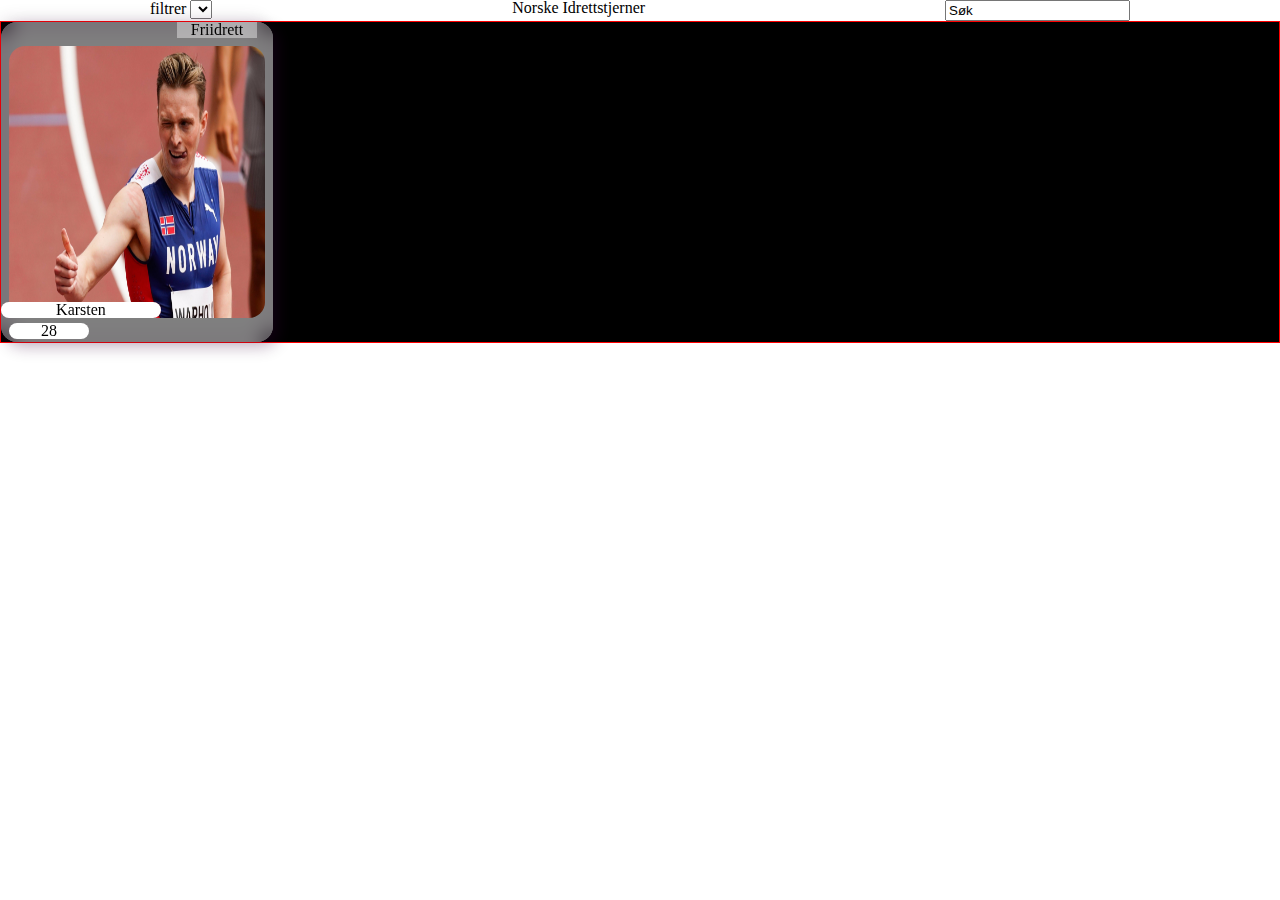
==== athletes.html @ 8f315bc4 "startup" ====
<!DOCTYPE html>
<html lang="en">
<head>
    <meta charset="UTF-8">
    <meta name="viewport" content="width=device-width, initial-scale=1.0">
    <title>Document</title>
    <link rel="stylesheet" href="/css/main.css">
    <script defer type="module" src="/scripts/athletesInformation.js"></script>
</head>
<body>
    <header id="athletes-header">
        <div>
            <label for="">filtrer</label>
            <select name="" id="atlhetes-header__filter">
                <option value=""></option>
                <option value=""></option>
                <option value=""></option>
                <option value=""></option>
            </select>
        </div>
        <h1 id="athletes-header__title">Norske Idrettstjerner</h1>
        <input type="text" id="athletes-header__search" value="Søk">
    </header>
    <main>
        <section id="athletes-main">
            <article id="athletes-card-container">
                <div class="athletes-inner-card">
                    <div id="athletes-card-front">
                        <h3 id="athletes-card-front__genre">Friidrett</h3>
                        <div id="athletes-img-container">
                            <img src="/images/norwegian-athletes/warholm.jpeg" alt="Karsten warholm" id="athletes-image" >
                        </div>
                        <h3 id="athletes-card-front__name">Karsten</h3>
                        <p id="athletes-card-front__age">28</p>
                    </div>
                    <div id="athletes-card-back">
                        <h3 id="athletes-card-back__title">Karsten</h3>
                        <p id="athletes-card-back__bio"></p>
                    </div>
                </div>
            </article>
        </section>
    </main>
</body>
</html>
---- css/main.css ----
/* http://meyerweb.com/eric/tools/css/reset/ 
   v2.0 | 20110126
   License: none (public domain)
*/
html, body, div, span, applet, object, iframe,
h1, h2, h3, h4, h5, h6, p, blockquote, pre,
a, abbr, acronym, address, big, cite, code,
del, dfn, em, img, ins, kbd, q, s, samp,
small, strike, strong, sub, sup, tt, var,
b, u, i, center,
dl, dt, dd, ol, ul, li,
fieldset, form, label, legend,
table, caption, tbody, tfoot, thead, tr, th, td,
article, aside, canvas, details, embed,
figure, figcaption, footer, header, hgroup,
menu, nav, output, ruby, section, summary,
time, mark, audio, video {
  margin: 0;
  padding: 0;
  border: 0;
  font-size: 100%;
  font: inherit;
  vertical-align: baseline;
}

/* HTML5 display-role reset for older browsers */
article, aside, details, figcaption, figure,
footer, header, hgroup, menu, nav, section {
  display: block;
}

body {
  line-height: 1;
}

ol, ul {
  list-style: none;
}

blockquote, q {
  quotes: none;
}

blockquote:before, blockquote:after,
q:before, q:after {
  content: "";
  content: none;
}

table {
  border-collapse: collapse;
  border-spacing: 0;
}

* {
  box-sizing: border-box;
}

.page-header {
  display: flex;
  justify-content: space-between;
  flex-wrap: wrap;
}
.page-header .logo, .page-header .menu-bars, .page-header .navbar-container .navbar li a, .page-header .exit-menu {
  text-decoration: none;
  color: #37003a;
  font-size: 1.5rem;
  padding: 10px 20px;
  cursor: pointer;
}
.page-header .logo:hover, .page-header .menu-bars:hover, .page-header .navbar-container .navbar li a:hover, .page-header .exit-menu:hover {
  background-color: #37003a;
  color: #fff;
}
.page-header .navbar-container {
  height: 0%;
  width: 100%;
  position: fixed;
  z-index: 2;
  top: 0;
  left: 0;
  background-color: white;
  transition: 0.8s;
  overflow: hidden;
}
.page-header .navbar-container .exit-menu {
  width: 100%;
  text-align: right;
  background-color: #37003a;
  color: #fff;
  border: 1px solid #37003a;
}
.page-header .navbar-container .exit-menu:hover {
  background-color: #fff;
  color: #37003a;
}
.page-header .navbar-container .navbar {
  display: flex;
  flex-direction: column;
}
.page-header .navbar-container .navbar__link {
  display: block;
  text-align: center;
  border-bottom: 1px solid white;
  border-top: 1px solid white;
}
.page-header .navbar-container .navbar__link-icon {
  float: left;
}
.page-header .navbar-container .navbar__link:hover {
  background-color: white;
  border-bottom: 1px solid #37003a;
  border-top: 1px solid #37003a;
}
@media (min-width: 768px) {
  .page-header .page-header {
    flex-wrap: nowrap;
  }
  .page-header .menu-bars, .page-header .exit-menu {
    display: none;
  }
  .page-header .navbar-container {
    position: static;
    width: auto;
  }
  .page-header .navbar-container .navbar {
    flex-direction: row;
  }
  .page-header .navbar-container .navbar__link:hover {
    background-color: #37003a;
    border: 1px solid #37003a;
    color: white;
    transition: 0.2s;
  }
}

/*.content-tabs{
    display: flex;
    justify-content: center;
    background-color: rgb(55, 0, 58);
    padding-bottom: 20px;

    .tabs{
        width: 50%;
        background-color: rgb(55, 0, 58);
        border: 1px solid rgba(255, 255, 255,.5);
        padding: 10px 5px;
        color: #999;

        &:hover{
            background-color: rgba(255, 255, 255, .1);
            border: 1px solid rgba(255, 255, 255, .1);
            color: #fff;
        }
    }
    .active-tab{
        color: #eee;
        border: 1px solid rgb(55, 0, 58);
        border-top: none;
    }
}*/
.content-filters {
  width: 100%;
  display: flex;
  justify-content: center;
  margin-bottom: 30px;
}

.football-card-container {
  max-width: 370px;
  height: 420px;
  margin: 0 auto;
  position: relative;
  box-shadow: inset 5px 5px 5px rgba(55, 0, 58, 0.2), inset -5px -5px 15px rgba(69, 19, 73, 0.1), 5px 5px 15px rgba(55, 0, 58, 0.3), -5px -5px 15px rgba(69, 19, 73, 0.1);
  border-radius: 15px;
  transition: 0.5s;
}
.football-card-container .football-card-cover {
  position: absolute;
  top: 15px;
  left: 15px;
  right: 15px;
  bottom: 15px;
  background: #451349;
  border-radius: 20px;
  overflow: hidden;
  transition: 0.5s;
  color: white;
}
.football-card-container .football-card-cover .logo-img {
  max-width: 100%;
  height: 100px;
  border: 1px solid white;
}
.football-card-container p {
  border: 1px solid white;
  text-align: center;
}

.content-hero {
  background: #37003a;
  padding: 20px;
  display: grid;
  background-image: url("/images/premier-league/premier-league-bg.png"), linear-gradient(to top, #5b0a61 0%, #37003a 100%);
  background-position: center;
  background-repeat: no-repeat;
}
.content-hero .premier-league-clubs {
  margin: 0 auto;
  display: grid;
  grid-template-columns: repeat(5, 1fr);
  grid-template-rows: repeat(5, 1fr);
  grid-column-gap: 20px;
  grid-row-gap: 20px;
}
.content-hero .club-logo {
  width: 100%;
  height: auto;
}
.content-hero .club-logo:hover {
  transform: scale(2);
  transition: 0.5s;
}

#athletes-header {
  display: flex;
  justify-content: space-around;
}
section {
  border: 1px solid red;
  background-color: black;
}

#athletes-card-container {
  height: 20rem;
  width: 17rem;
  border-radius: 1rem;
}
#athletes-card-container .athletes-inner-card {
  background-color: rgba(255, 255, 255, 0.5);
  border-radius: 1rem;
  position: relative;
  width: 100%;
  height: 100%;
  text-align: center;
  transition: transform 1s;
  transform-style: preserve-3d;
  color: black;
  box-shadow: inset 5px 5px 5px rgba(55, 0, 58, 0.2), inset -5px -5px 15px rgba(69, 19, 73, 0.1), 5px 5px 15px rgba(55, 0, 58, 0.3), -5px -5px 15px rgba(69, 19, 73, 0.1);
}
#athletes-card-container #athletes-img-container {
  padding: 0.5rem;
  display: flex;
  border-radius: 1rem;
  height: 90%;
  width: 100%;
  -webkit-animation: shimmer 1s linear infinite;
          animation: shimmer 1s linear infinite;
}
#athletes-card-container #athletes-img-container #athletes-image {
  width: 100%;
  height: auto;
  border-radius: 1rem;
}
#athletes-card-container #athletes-card-front {
  border-radius: 1rem;
  -webkit-backdrop-filter: blur(10px);
          backdrop-filter: blur(10px);
  position: absolute;
  width: 100%;
  height: 100%;
  backface-visibility: hidden;
  -webkit-backface-visibility: hidden;
}
#athletes-card-container #athletes-card-front__genre {
  background-color: rgba(255, 255, 255, 0.4);
  -webkit-backdrop-filter: blur(10px);
          backdrop-filter: blur(10px);
  position: relative;
  left: 11rem;
  width: 5rem;
}
#athletes-card-container #athletes-card-front__name {
  background-color: white;
  position: relative;
  width: 10rem;
  bottom: 1.5rem;
  border-radius: 1rem;
  -webkit-backdrop-filter: blur(10px);
          backdrop-filter: blur(10px);
}
#athletes-card-container #athletes-card-front__age {
  background-color: white;
  -webkit-backdrop-filter: blur(10px);
          backdrop-filter: blur(10px);
  position: relative;
  border-radius: 1rem;
  width: 5rem;
  bottom: 1.2rem;
  left: 0.5rem;
}
#athletes-card-container #athletes-card-back {
  border-radius: 1rem;
  border: 2px solid black;
  position: absolute;
  width: 100%;
  height: 100%;
  backface-visibility: hidden;
  -webkit-backface-visibility: hidden;
  transform: rotateY(180deg);
}
#athletes-card-container:hover .athletes-inner-card {
  transform: rotateY(180deg);
}/*# sourceMappingURL=main.css.map */
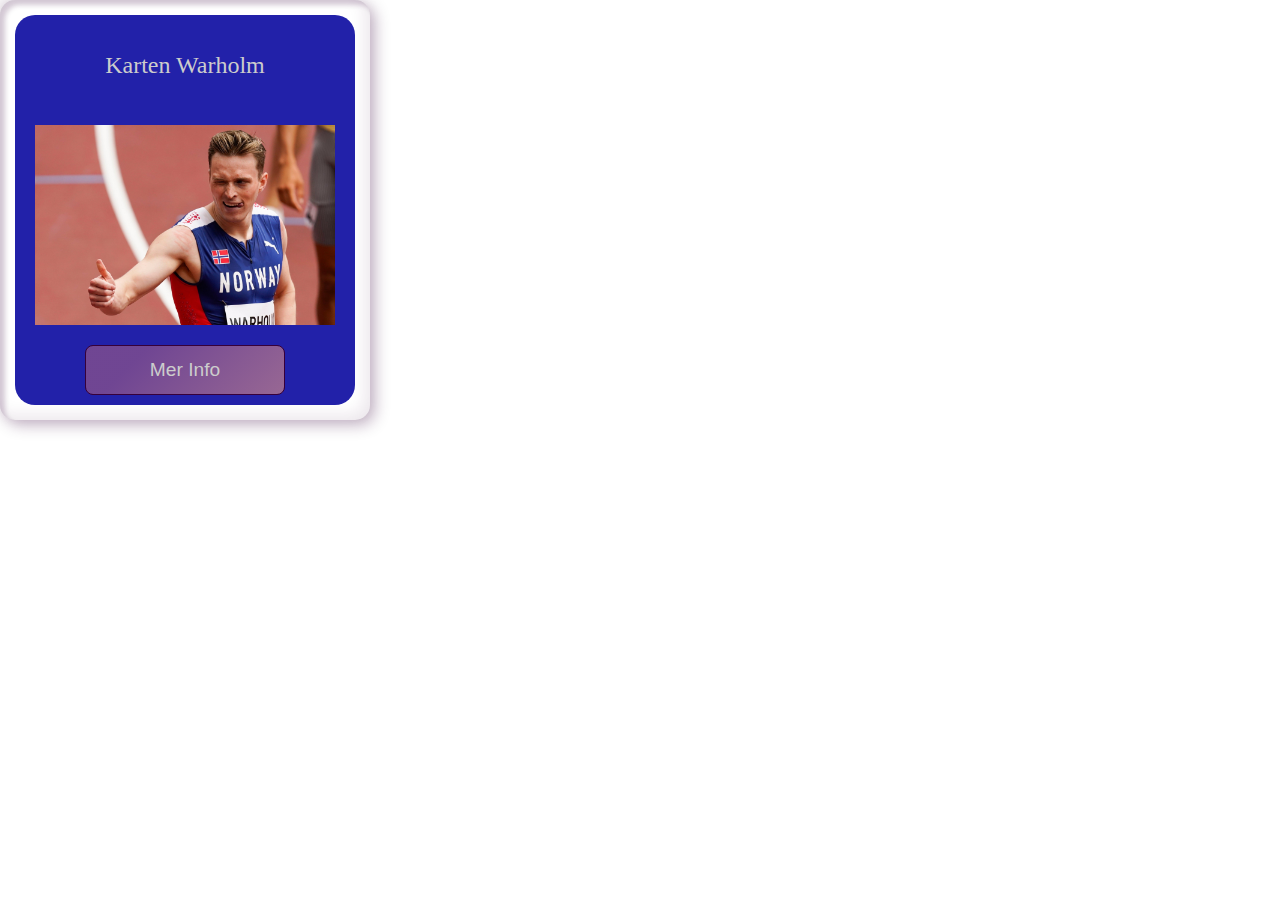
==== commit ff9ddaaa: "update" ====
--- a/athletes.html
+++ b/athletes.html
@@ -6,40 +6,30 @@
     <title>Document</title>
     <link rel="stylesheet" href="/css/main.css">
     <script defer type="module" src="/scripts/athletesInformation.js"></script>
+    <style>
+
+    </style>
 </head>
 <body>
     <header id="athletes-header">
-        <div>
-            <label for="">filtrer</label>
-            <select name="" id="atlhetes-header__filter">
-                <option value=""></option>
-                <option value=""></option>
-                <option value=""></option>
-                <option value=""></option>
-            </select>
-        </div>
-        <h1 id="athletes-header__title">Norske Idrettstjerner</h1>
-        <input type="text" id="athletes-header__search" value="Søk">
+
     </header>
     <main>
+        <banner-img
+        imgUrl = "premier-league-banner.jpeg">
+        </banner-img>
+        <content-tabs>
+        </content-tabs>
         <section id="athletes-main">
-            <article id="athletes-card-container">
-                <div class="athletes-inner-card">
-                    <div id="athletes-card-front">
-                        <h3 id="athletes-card-front__genre">Friidrett</h3>
-                        <div id="athletes-img-container">
-                            <img src="/images/norwegian-athletes/warholm.jpeg" alt="Karsten warholm" id="athletes-image" >
-                        </div>
-                        <h3 id="athletes-card-front__name">Karsten</h3>
-                        <p id="athletes-card-front__age">28</p>
-                    </div>
-                    <div id="athletes-card-back">
-                        <h3 id="athletes-card-back__title">Karsten</h3>
-                        <p id="athletes-card-back__bio"></p>
-                    </div>
-                </div>
-            </article>
+            <card-item
+            name = "Karten Warholm"
+            imgUrl = "norwegian-athletes/warholm.jpeg"
+            imgAlt = "Karsten Warholm"
+            background = "rgb(34, 33, 169)">
+            </card-item>
         </section>
     </main>
+
+    <script src="scripts/components/Card.js"></script>
 </body>
 </html>--- a/css/main.css
+++ b/css/main.css
@@ -60,6 +60,7 @@
   display: flex;
   justify-content: space-between;
   flex-wrap: wrap;
+  box-shadow: 0px 3px 15px 0px rgba(55, 0, 58, 0.5);
 }
 .page-header .logo, .page-header .menu-bars, .page-header .navbar-container .navbar li a, .page-header .exit-menu {
   text-decoration: none;
@@ -197,40 +198,10 @@
   text-align: center;
 }
 
-.content-hero {
-  background: #37003a;
-  padding: 20px;
-  display: grid;
-  background-image: url("/images/premier-league/premier-league-bg.png"), linear-gradient(to top, #5b0a61 0%, #37003a 100%);
-  background-position: center;
-  background-repeat: no-repeat;
-}
-.content-hero .premier-league-clubs {
-  margin: 0 auto;
-  display: grid;
-  grid-template-columns: repeat(5, 1fr);
-  grid-template-rows: repeat(5, 1fr);
-  grid-column-gap: 20px;
-  grid-row-gap: 20px;
-}
-.content-hero .club-logo {
-  width: 100%;
-  height: auto;
-}
-.content-hero .club-logo:hover {
-  transform: scale(2);
-  transition: 0.5s;
-}
-
 #athletes-header {
   display: flex;
   justify-content: space-around;
 }
-section {
-  border: 1px solid red;
-  background-color: black;
-}
-
 #athletes-card-container {
   height: 20rem;
   width: 17rem;
@@ -311,4 +282,60 @@
 }
 #athletes-card-container:hover .athletes-inner-card {
   transform: rotateY(180deg);
+}
+
+.banner-container {
+  position: relative;
+}
+.banner-container .banner-overlay {
+  position: absolute;
+  bottom: 0;
+  background: rgba(30, 30, 30, 0.5);
+  width: 100%;
+  padding: 10px;
+  text-align: center;
+  color: #fff;
+}
+.banner-container .banner-overlay .title {
+  font-size: 2rem;
+  padding: 10px;
+}
+
+.user-section {
+  margin: 2rem;
+  padding: 1rem;
+  text-align: center;
+}
+
+.user-header {
+  font-size: large;
+  font-weight: bold;
+}
+
+.input-container {
+  padding: 1rem;
+  border: 1px solid red;
+  display: flex;
+  justify-content: center;
+  align-self: auto, auto, flex-end;
+}
+
+.quiz {
+  display: flex;
+  flex-direction: column;
+  margin: 1rem;
+}
+.quiz__header {
+  padding: 1rem;
+}
+.quiz__box {
+  display: flex;
+  flex-direction: column;
+  align-items: center;
+  border: 1px solid red;
+  margin: 0.5rem;
+}
+.quiz__btn {
+  width: 40%;
+  height: 3rem;
 }/*# sourceMappingURL=main.css.map */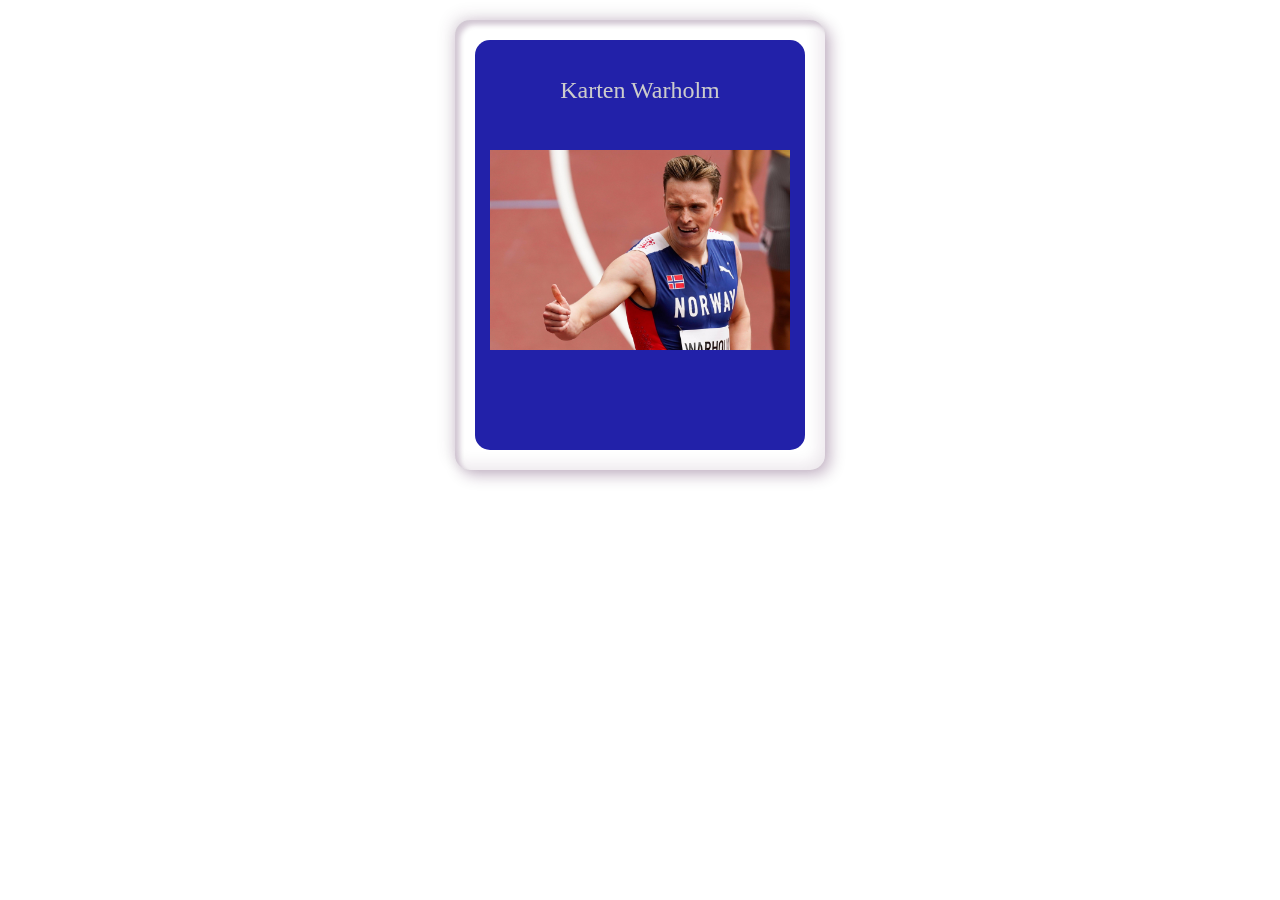
==== commit 5f7a5276: "card flips" ====
--- a/athletes.html
+++ b/athletes.html
@@ -30,6 +30,8 @@
         </section>
     </main>
 
+    
+
     <script src="scripts/components/Card.js"></script>
 </body>
 </html>--- a/css/main.css
+++ b/css/main.css
@@ -135,36 +135,17 @@
   }
 }
 
-/*.content-tabs{
-    display: flex;
-    justify-content: center;
-    background-color: rgb(55, 0, 58);
-    padding-bottom: 20px;
-
-    .tabs{
-        width: 50%;
-        background-color: rgb(55, 0, 58);
-        border: 1px solid rgba(255, 255, 255,.5);
-        padding: 10px 5px;
-        color: #999;
-
-        &:hover{
-            background-color: rgba(255, 255, 255, .1);
-            border: 1px solid rgba(255, 255, 255, .1);
-            color: #fff;
-        }
-    }
-    .active-tab{
-        color: #eee;
-        border: 1px solid rgb(55, 0, 58);
-        border-top: none;
-    }
-}*/
 .content-filters {
-  width: 100%;
-  display: flex;
-  justify-content: center;
-  margin-bottom: 30px;
+  display: flex;
+  flex-direction: column;
+  align-items: center;
+}
+.content-filters select, .content-filters input, .content-filters select option {
+  text-align: center;
+  padding: 5px;
+  width: 80%;
+  border-radius: 10px;
+  margin: 10px;
 }
 
 .football-card-container {
@@ -198,6 +179,13 @@
   text-align: center;
 }
 
+.page-headline {
+  text-align: center;
+  font-size: 1.5rem;
+  color: white;
+  background-color: #37003a;
+}
+
 #athletes-header {
   display: flex;
   justify-content: space-around;
@@ -307,6 +295,10 @@
   text-align: center;
 }
 
+.select-cursor {
+  cursor: pointer;
+}
+
 .user-header {
   font-size: large;
   font-weight: bold;
@@ -320,6 +312,10 @@
   align-self: auto, auto, flex-end;
 }
 
+.user-output {
+  border: 1px solid red;
+}
+
 .quiz {
   display: flex;
   flex-direction: column;
@@ -327,6 +323,7 @@
 }
 .quiz__header {
   padding: 1rem;
+  font-weight: bold;
 }
 .quiz__box {
   display: flex;
@@ -337,5 +334,72 @@
 }
 .quiz__btn {
   width: 40%;
-  height: 3rem;
+  height: 5rem;
+  cursor: pointer;
+  background-color: yellowgreen;
+  border-radius: 0.5rem;
+}
+
+.modal {
+  position: fixed;
+  display: flex;
+  justify-content: center;
+  align-items: center;
+  top: 0px;
+  left: 0px;
+  visibility: hidden;
+  height: 100%;
+  width: 100%;
+  background-color: rgba(55, 0, 58, 0.2);
+}
+
+.modal-content {
+  background-color: #2221a9;
+  box-shadow: 10px 8px 5px rgba(55, 0, 58, 0.2);
+  color: white;
+  width: 50%;
+  height: auto;
+  margin: 1rem;
+  display: flex;
+  justify-content: center;
+  align-items: center;
+  flex-direction: column;
+  border-radius: 1rem;
+}
+
+.close-btn {
+  position: absolute;
+  top: 0%;
+  left: 0%;
+  background-color: #2221a9;
+  color: white;
+}
+
+.question-content {
+  padding: 1rem;
+}
+
+.question-header {
+  font-weight: bold;
+  text-align: center;
+  margin: 1rem;
+  border-bottom: 1px solid white;
+}
+
+.quiz-btn {
+  width: 90%;
+  padding: 0.5rem;
+  border-radius: 1rem;
+}
+
+.quiz-btn:hover {
+  background-color: green;
+  transition: 1s;
+}
+
+.open-modal {
+  opacity: 1;
+  visibility: visible;
+  transform: scale(1);
+  transition: visibility 0s linear 0s, opacity 0.25s 0s, transform 0.25s;
 }/*# sourceMappingURL=main.css.map */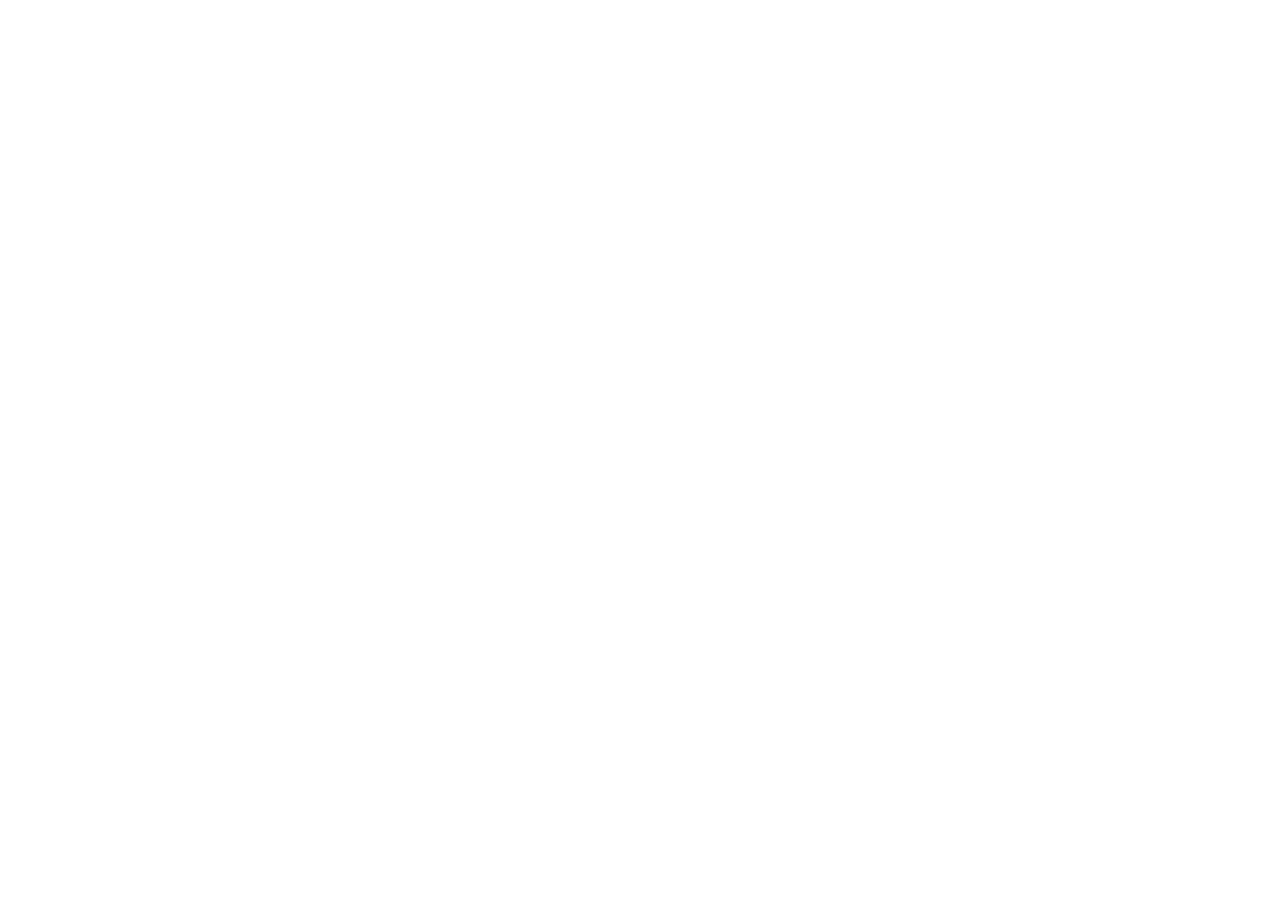
==== commit 4af989ee: "animation highscore" ====
--- a/athletes.html
+++ b/athletes.html
@@ -5,7 +5,9 @@
     <meta name="viewport" content="width=device-width, initial-scale=1.0">
     <title>Document</title>
     <link rel="stylesheet" href="/css/main.css">
+    <script src="https://cdnjs.cloudflare.com/ajax/libs/gsap/3.8.0/gsap.min.js"></script>
     <script defer type="module" src="/scripts/athletesInformation.js"></script>
+    <script defer tyoe="module" src="/scripts/animations.js"></script>
     <style>
 
     </style>
@@ -15,19 +17,10 @@
 
     </header>
     <main>
-        <banner-img
-        imgUrl = "premier-league-banner.jpeg">
-        </banner-img>
-        <content-tabs>
-        </content-tabs>
-        <section id="athletes-main">
-            <card-item
-            name = "Karten Warholm"
-            imgUrl = "norwegian-athletes/warholm.jpeg"
-            imgAlt = "Karsten Warholm"
-            background = "rgb(34, 33, 169)">
-            </card-item>
-        </section>
+
+        <div class="array-output">
+
+        </div>
     </main>
 
     
--- a/css/main.css
+++ b/css/main.css
@@ -135,50 +135,6 @@
   }
 }
 
-.content-filters {
-  display: flex;
-  flex-direction: column;
-  align-items: center;
-}
-.content-filters select, .content-filters input, .content-filters select option {
-  text-align: center;
-  padding: 5px;
-  width: 80%;
-  border-radius: 10px;
-  margin: 10px;
-}
-
-.football-card-container {
-  max-width: 370px;
-  height: 420px;
-  margin: 0 auto;
-  position: relative;
-  box-shadow: inset 5px 5px 5px rgba(55, 0, 58, 0.2), inset -5px -5px 15px rgba(69, 19, 73, 0.1), 5px 5px 15px rgba(55, 0, 58, 0.3), -5px -5px 15px rgba(69, 19, 73, 0.1);
-  border-radius: 15px;
-  transition: 0.5s;
-}
-.football-card-container .football-card-cover {
-  position: absolute;
-  top: 15px;
-  left: 15px;
-  right: 15px;
-  bottom: 15px;
-  background: #451349;
-  border-radius: 20px;
-  overflow: hidden;
-  transition: 0.5s;
-  color: white;
-}
-.football-card-container .football-card-cover .logo-img {
-  max-width: 100%;
-  height: 100px;
-  border: 1px solid white;
-}
-.football-card-container p {
-  border: 1px solid white;
-  text-align: center;
-}
-
 .page-headline {
   text-align: center;
   font-size: 1.5rem;
@@ -288,6 +244,27 @@
   font-size: 2rem;
   padding: 10px;
 }
+.banner-container .home-banner {
+  height: 400px;
+  display: flex;
+  align-content: center;
+  justify-content: center;
+  align-items: center;
+  font-size: 3rem;
+  background: linear-gradient(90deg, #4d1b4e 0%, #1f40c8 100%);
+  color: white;
+}
+.banner-container .home-banner span {
+  width: 150px;
+  border: 1px solid white;
+  padding: 15px;
+  margin: 15px auto;
+  font-weight: 600;
+  font-size: 3.5rem;
+  display: block;
+  text-align: center;
+  background: rgba(0, 0, 0, 0.1);
+}
 
 .user-section {
   margin: 2rem;
@@ -305,11 +282,17 @@
 }
 
 .input-container {
+  text-align: center;
   padding: 1rem;
   border: 1px solid red;
   display: flex;
+  flex-wrap: wrap;
+  align-content: center;
   justify-content: center;
-  align-self: auto, auto, flex-end;
+  flex-direction: column;
+}
+.input-container #name-input {
+  margin: 0.2rem;
 }
 
 .user-output {
@@ -340,66 +323,206 @@
   border-radius: 0.5rem;
 }
 
+.highscore-container {
+  display: flex;
+  justify-content: center;
+  flex-direction: column;
+  align-items: center;
+  width: 100%;
+  height: auto;
+}
+
+.fa-crown {
+  color: #ffd650;
+  transform: scale(2);
+}
+
+.highscore-output {
+  margin: 1rem;
+  width: 40%;
+  height: 1000px;
+  text-align: center;
+}
+
+.highscore-output h4 {
+  padding: 0.5rem;
+  margin: 0.3rem;
+  border: 5px ridge #ffd650;
+  border-radius: 0.5rem;
+  box-shadow: 5px 4px 5px 2px rgba(0, 0, 0, 0.56);
+  list-style: number;
+}
+
+.hidden {
+  display: none;
+}
+
+.box {
+  height: 50px;
+  width: 50px;
+  background-color: red;
+}
+
+@media only screen and (min-width: 577px) {
+  .input-container {
+    flex-direction: row;
+  }
+}
 .modal {
   position: fixed;
-  display: flex;
   justify-content: center;
   align-items: center;
-  top: 0px;
-  left: 0px;
-  visibility: hidden;
+  top: 0;
+  left: 0;
+  display: none;
   height: 100%;
   width: 100%;
-  background-color: rgba(55, 0, 58, 0.2);
-}
-
-.modal-content {
-  background-color: #2221a9;
-  box-shadow: 10px 8px 5px rgba(55, 0, 58, 0.2);
-  color: white;
-  width: 50%;
-  height: auto;
-  margin: 1rem;
-  display: flex;
-  justify-content: center;
-  align-items: center;
-  flex-direction: column;
-  border-radius: 1rem;
-}
-
-.close-btn {
+  background: rgba(0, 0, 0, 0.5);
+}
+
+.selected {
+  background-color: rgba(255, 255, 255, 0.1);
+  color: whitesmoke;
+}
+
+.confetti {
+  width: 7px;
+  height: 12px;
   position: absolute;
-  top: 0%;
-  left: 0%;
-  background-color: #2221a9;
-  color: white;
-}
-
-.question-content {
-  padding: 1rem;
-}
-
-.question-header {
-  font-weight: bold;
-  text-align: center;
-  margin: 1rem;
-  border-bottom: 1px solid white;
-}
-
-.quiz-btn {
-  width: 90%;
-  padding: 0.5rem;
-  border-radius: 1rem;
-}
-
-.quiz-btn:hover {
-  background-color: green;
-  transition: 1s;
-}
-
+  background-color: #00FF00;
+  z-index: 2;
+}
+
+/*
+.modal-content{   
+    box-shadow:  10px 8px 5px rgba(55, 0, 58, .2);
+    color: white;
+    width: 50%;
+    height: auto;
+    margin: 1rem;
+    display: flex;
+    justify-content: center;
+    align-items: center;
+    flex-direction: column;
+    border-radius: 1rem;
+}
+.close-btn{
+    position: absolute;
+    top: 0%;
+    left: 0%;
+    background-color: rgb(34, 33, 169);
+    color: white;
+}
+.question-content{
+    padding: 1rem;
+}
+.question-header{
+    font-weight: bold;
+    text-align: center;
+    margin: 1rem;
+    border-bottom: 1px solid white;
+}
+.quiz-btn{
+    width: 90%;
+    padding: 0.5rem;
+    //background-color: rgb(34, 33, 169);
+    border-radius: 1rem;
+}
+.quiz-btn:hover{
+    background-color: green;
+    transition: 1s;
+}
+*/
 .open-modal {
   opacity: 1;
-  visibility: visible;
   transform: scale(1);
-  transition: visibility 0s linear 0s, opacity 0.25s 0s, transform 0.25s;
+  transition: all 0.25s;
+}
+
+.content-header {
+  display: none;
+}
+.content-header .content-filters {
+  display: flex;
+  flex-direction: column;
+  align-items: center;
+}
+.content-header .content-filters select, .content-header .content-filters input, .content-header .content-filters select option {
+  text-align: center;
+  padding: 5px;
+  width: 80%;
+  border-radius: 10px;
+  margin: 10px;
+}
+
+.welcome-msg {
+  width: 100%;
+  max-width: 400px;
+  text-align: center;
+  margin: 20px auto;
+  border-radius: 5px;
+  box-shadow: 2px 2px 8px 2px rgba(0, 0, 0, 0.75);
+}
+.welcome-msg h2 {
+  padding: 20px;
+  font-size: 1.2rem;
+}
+.welcome-msg p {
+  margin: 10px;
+}
+
+.btn {
+  width: 80%;
+  border: 1px solid;
+  padding: 10px 20px;
+  display: block;
+  text-align: center;
+  margin: 10px auto;
+  text-decoration: none;
+  color: #37003A;
+  border: 1px solid #37003A;
+}
+.btn:hover {
+  color: white;
+  background: #37003A;
+  transition: 1s;
+}
+
+#content-output {
+  display: grid;
+  justify-content: center;
+  grid-template-columns: repeat(1, auto);
+  -moz-column-gap: 10px;
+       column-gap: 10px;
+}
+
+.card {
+  width: 320px;
+  height: 500px;
+  box-shadow: inset 5px 5px 5px rgba(55, 0, 58, 0.2), inset -5px -5px 15px rgba(69, 19, 73, 0.1), 5px 5px 15px rgba(55, 0, 58, 0.3), -5px -5px 15px rgba(69, 19, 73, 0.1);
+  border-radius: 15px;
+  margin: 20px auto;
+  padding: 20px;
+  perspective: 1000px;
+}
+
+@media only screen and (min-width: 577px) {
+  #content-output {
+    grid-template-columns: repeat(2, auto);
+  }
+}
+@media only screen and (min-width: 971px) {
+  #content-output {
+    grid-template-columns: repeat(3, auto);
+    -moz-column-gap: 20px;
+         column-gap: 20px;
+  }
+
+  .card {
+    width: 320px;
+  }
+
+  .content-header .content-filters {
+    flex-direction: row;
+  }
 }/*# sourceMappingURL=main.css.map */